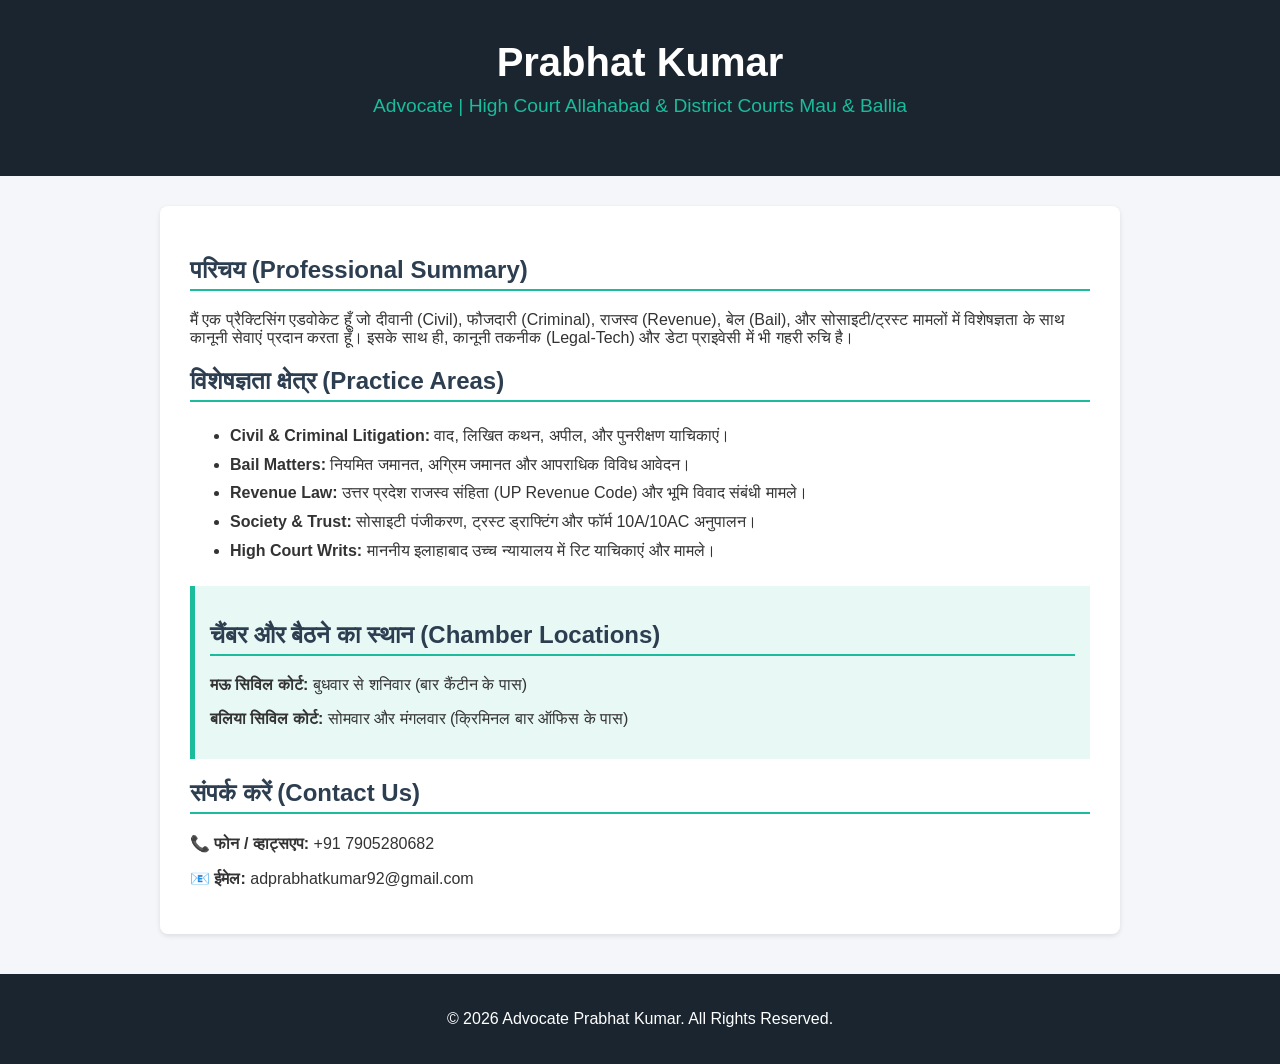
==== index.html @ 76f958d3 "Create index.html" ====
<!DOCTYPE html>
<html lang="hi">
<head>
    <meta charset="UTF-8">
    <meta name="viewport" content="width=device-width, initial-scale=1.0">
    <title>Advocate Prabhat Kumar | Legal Practitioner & Legal-Tech</title>
    <style>
        body { font-family: Arial, sans-serif; margin: 0; padding: 0; background-color: #f4f6f9; color: #333; }
        header { background: #1a252f; color: #fff; padding: 40px 20px; text-align: center; }
        header h1 { margin: 0; font-size: 2.5em; }
        header p { font-size: 1.2em; color: #1abc9c; margin-top: 10px; }
        .container { max-width: 900px; margin: 30px auto; background: #fff; padding: 30px; border-radius: 8px; box-shadow: 0 2px 5px rgba(0,0,0,0.1); }
        h2 { color: #2c3e50; border-bottom: 2px solid #1abc9c; padding-bottom: 5px; }
        ul { line-height: 1.8; }
        .chambers { background: #e8f8f5; padding: 15px; border-left: 5px solid #1abc9c; margin: 20px 0; }
        footer { text-align: center; padding: 20px; background: #1a252f; color: #fff; margin-top: 40px; }
    </style>
</head>
<body>

    <header>
        <h1>Prabhat Kumar</h1>
        <p>Advocate | High Court Allahabad & District Courts Mau & Ballia</p>
    </header>

    <div class="container">
        <h2>परिचय (Professional Summary)</h2>
        <p>मैं एक प्रैक्टिसिंग एडवोकेट हूँ जो दीवानी (Civil), फौजदारी (Criminal), राजस्व (Revenue), बेल (Bail), और सोसाइटी/ट्रस्ट मामलों में विशेषज्ञता के साथ कानूनी सेवाएं प्रदान करता हूँ। इसके साथ ही, कानूनी तकनीक (Legal-Tech) और डेटा प्राइवेसी में भी गहरी रुचि है।</p>

        <h2>विशेषज्ञता क्षेत्र (Practice Areas)</h2>
        <ul>
            <li><strong>Civil & Criminal Litigation:</strong> वाद, लिखित कथन, अपील, और पुनरीक्षण याचिकाएं।</li>
            <li><strong>Bail Matters:</strong> नियमित जमानत, अग्रिम जमानत और आपराधिक विविध आवेदन।</li>
            <li><strong>Revenue Law:</strong> उत्तर प्रदेश राजस्व संहिता (UP Revenue Code) और भूमि विवाद संबंधी मामले।</li>
            <li><strong>Society & Trust:</strong> सोसाइटी पंजीकरण, ट्रस्ट ड्राफ्टिंग और फॉर्म 10A/10AC अनुपालन।</li>
            <li><strong>High Court Writs:</strong> माननीय इलाहाबाद उच्च न्यायालय में रिट याचिकाएं और मामले।</li>
        </ul>

        <div class="chambers">
            <h2>चैंबर और बैठने का स्थान (Chamber Locations)</h2>
            <p><strong>मऊ सिविल कोर्ट:</strong> बुधवार से शनिवार (बार कैंटीन के पास)</p>
            <p><strong>बलिया सिविल कोर्ट:</strong> सोमवार और मंगलवार (क्रिमिनल बार ऑफिस के पास)</p>
        </div>

        <h2>संपर्क करें (Contact Us)</h2>
        <p>📞 <strong>फोन / व्हाट्सएप:</strong> +91 7905280682</p>
        <p>📧 <strong>ईमेल:</strong> adprabhatkumar92@gmail.com</p>
    </div>

    <footer>
        <p>&copy; 2026 Advocate Prabhat Kumar. All Rights Reserved.</p>
    </footer>

</body>
</html>
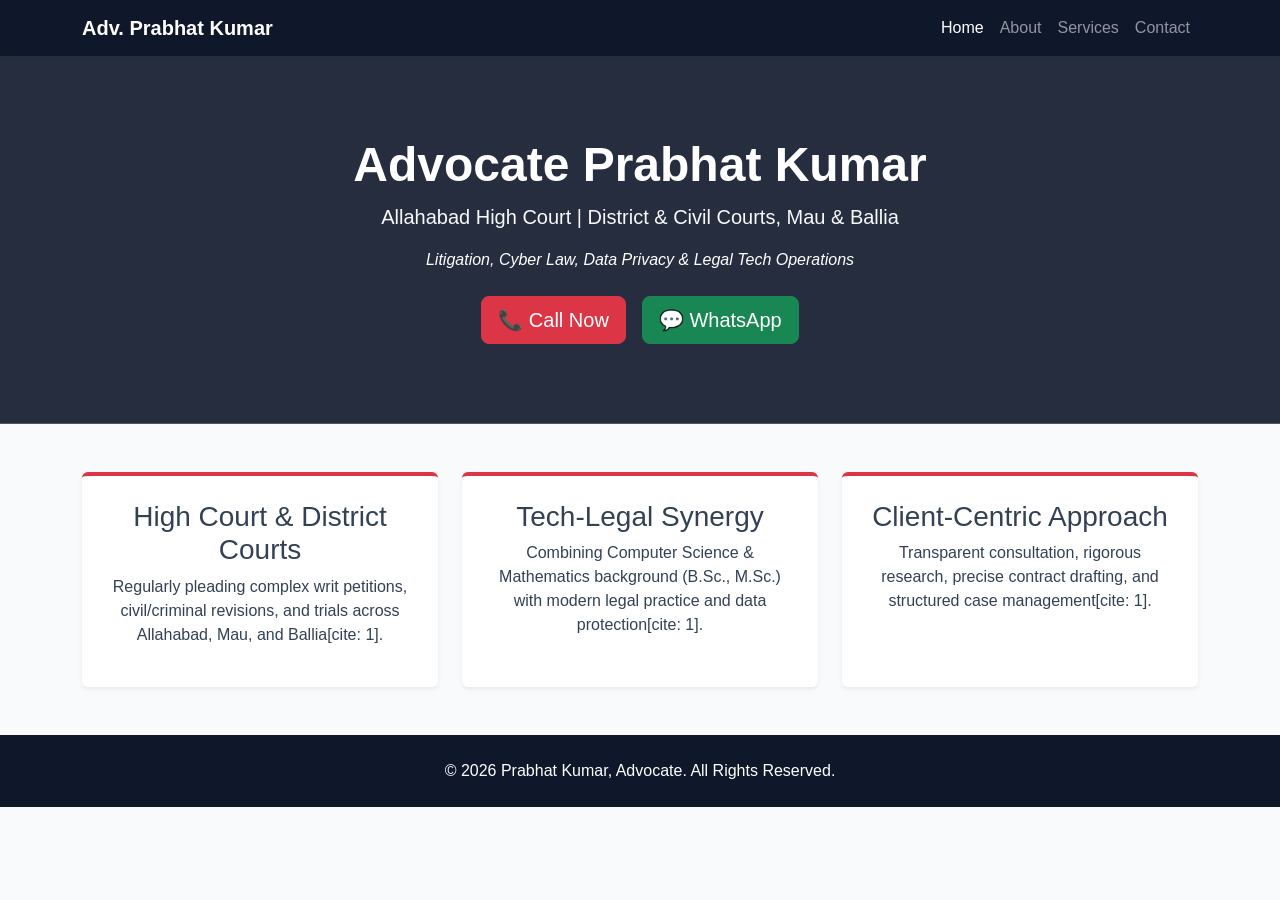
==== commit d3b36822: "Update index.html" ====
--- a/index.html
+++ b/index.html
@@ -3,53 +3,76 @@
 <head>
     <meta charset="UTF-8">
     <meta name="viewport" content="width=device-width, initial-scale=1.0">
-    <title>Advocate Prabhat Kumar | Legal Practitioner & Legal-Tech</title>
-    <style>
-        body { font-family: Arial, sans-serif; margin: 0; padding: 0; background-color: #f4f6f9; color: #333; }
-        header { background: #1a252f; color: #fff; padding: 40px 20px; text-align: center; }
-        header h1 { margin: 0; font-size: 2.5em; }
-        header p { font-size: 1.2em; color: #1abc9c; margin-top: 10px; }
-        .container { max-width: 900px; margin: 30px auto; background: #fff; padding: 30px; border-radius: 8px; box-shadow: 0 2px 5px rgba(0,0,0,0.1); }
-        h2 { color: #2c3e50; border-bottom: 2px solid #1abc9c; padding-bottom: 5px; }
-        ul { line-height: 1.8; }
-        .chambers { background: #e8f8f5; padding: 15px; border-left: 5px solid #1abc9c; margin: 20px 0; }
-        footer { text-align: center; padding: 20px; background: #1a252f; color: #fff; margin-top: 40px; }
-    </style>
+    <title>Prabhat Kumar - Advocate & Legal Tech Consultant</title>
+    <!-- Bootstrap 5 CSS CDN -->
+    <link href="https://cdn.jsdelivr.net/npm/bootstrap@5.3.0/dist/css/bootstrap.min.css" rel="stylesheet">
+    <link rel="stylesheet" href="style.css">
 </head>
 <body>
 
-    <header>
-        <h1>Prabhat Kumar</h1>
-        <p>Advocate | High Court Allahabad & District Courts Mau & Ballia</p>
+    <!-- Navigation Bar -->
+    <nav class="navbar navbar-expand-lg navbar-dark sticky-top shadow-sm">
+        <div class="container">
+            <a class="navbar-brand fw-bold" href="index.html">Adv. Prabhat Kumar</a>
+            <button class="navbar-toggler" type="button" data-bs-toggle="collapse" data-bs-target="#navbarNav">
+                <span class="navbar-toggler-icon"></span>
+            </button>
+            <div class="collapse navbar-collapse justify-content-end" id="navbarNav">
+                <ul class="navbar-nav">
+                    <li class="nav-item"><a class="nav-link active" href="index.html">Home</a></li>
+                    <li class="nav-item"><a class="nav-link" href="about.html">About</a></li>
+                    <li class="nav-item"><a class="nav-link" href="services.html">Services</a></li>
+                    <li class="nav-item"><a class="nav-link" href="contact.html">Contact</a></li>
+                </ul>
+            </div>
+        </div>
+    </nav>
+
+    <!-- Hero Section -->
+    <header class="hero-section text-center">
+        <div class="container">
+            <h1 class="display-5 fw-bold">Advocate Prabhat Kumar</h1>
+            <p class="lead text-light">Allahabad High Court | District & Civil Courts, Mau & Ballia</p>
+            <p class="mb-4"><em>Litigation, Cyber Law, Data Privacy & Legal Tech Operations</em></p>
+            <div class="d-flex justify-content-center gap-3">
+                <a href="tel:+917905280682" class="btn btn-danger btn-lg">📞 Call Now</a>
+                <a href="https://wa.me/917905280682" target="_blank" class="btn btn-success btn-lg">💬 WhatsApp</a>
+            </div>
+        </div>
     </header>
 
-    <div class="container">
-        <h2>परिचय (Professional Summary)</h2>
-        <p>मैं एक प्रैक्टिसिंग एडवोकेट हूँ जो दीवानी (Civil), फौजदारी (Criminal), राजस्व (Revenue), बेल (Bail), और सोसाइटी/ट्रस्ट मामलों में विशेषज्ञता के साथ कानूनी सेवाएं प्रदान करता हूँ। इसके साथ ही, कानूनी तकनीक (Legal-Tech) और डेटा प्राइवेसी में भी गहरी रुचि है।</p>
+    <!-- Highlights Section -->
+    <section class="container py-5">
+        <div class="row g-4 text-center">
+            <div class="col-md-4">
+                <div class="p-4 bg-white rounded shadow-sm h-100 border-top border-danger border-4">
+                    <h3>High Court & District Courts</h3>
+                    <p>Regularly pleading complex writ petitions, civil/criminal revisions, and trials across Allahabad, Mau, and Ballia[cite: 1].</p>
+                </div>
+            </div>
+            <div class="col-md-4">
+                <div class="p-4 bg-white rounded shadow-sm h-100 border-top border-danger border-4">
+                    <h3>Tech-Legal Synergy</h3>
+                    <p>Combining Computer Science & Mathematics background (B.Sc., M.Sc.) with modern legal practice and data protection[cite: 1].</p>
+                </div>
+            </div>
+            <div class="col-md-4">
+                <div class="p-4 bg-white rounded shadow-sm h-100 border-top border-danger border-4">
+                    <h3>Client-Centric Approach</h3>
+                    <p>Transparent consultation, rigorous research, precise contract drafting, and structured case management[cite: 1].</p>
+                </div>
+            </div>
+        </div>
+    </section>
 
-        <h2>विशेषज्ञता क्षेत्र (Practice Areas)</h2>
-        <ul>
-            <li><strong>Civil & Criminal Litigation:</strong> वाद, लिखित कथन, अपील, और पुनरीक्षण याचिकाएं।</li>
-            <li><strong>Bail Matters:</strong> नियमित जमानत, अग्रिम जमानत और आपराधिक विविध आवेदन।</li>
-            <li><strong>Revenue Law:</strong> उत्तर प्रदेश राजस्व संहिता (UP Revenue Code) और भूमि विवाद संबंधी मामले।</li>
-            <li><strong>Society & Trust:</strong> सोसाइटी पंजीकरण, ट्रस्ट ड्राफ्टिंग और फॉर्म 10A/10AC अनुपालन।</li>
-            <li><strong>High Court Writs:</strong> माननीय इलाहाबाद उच्च न्यायालय में रिट याचिकाएं और मामले।</li>
-        </ul>
-
-        <div class="chambers">
-            <h2>चैंबर और बैठने का स्थान (Chamber Locations)</h2>
-            <p><strong>मऊ सिविल कोर्ट:</strong> बुधवार से शनिवार (बार कैंटीन के पास)</p>
-            <p><strong>बलिया सिविल कोर्ट:</strong> सोमवार और मंगलवार (क्रिमिनल बार ऑफिस के पास)</p>
+    <!-- Footer -->
+    <footer class="text-center py-4">
+        <div class="container">
+            <p class="mb-0">&copy; 2026 Prabhat Kumar, Advocate. All Rights Reserved.</p>
         </div>
-
-        <h2>संपर्क करें (Contact Us)</h2>
-        <p>📞 <strong>फोन / व्हाट्सएप:</strong> +91 7905280682</p>
-        <p>📧 <strong>ईमेल:</strong> adprabhatkumar92@gmail.com</p>
-    </div>
-
-    <footer>
-        <p>&copy; 2026 Advocate Prabhat Kumar. All Rights Reserved.</p>
     </footer>
 
+    <!-- Bootstrap JS Bundle -->
+    <script src="https://cdn.jsdelivr.net/npm/bootstrap@5.3.0/dist/js/bootstrap.bundle.min.js"></script>
 </body>
 </html>
--- a/style.css
+++ b/style.css
@@ -0,0 +1,27 @@
+:root {
+    --primary-color: #0f172a;
+    --secondary-color: #b91c1c;
+}
+
+body {
+    font-family: 'Segoe UI', Tahoma, Geneva, Verdana, sans-serif;
+    background-color: #f8fafc;
+    color: #334155;
+}
+
+.navbar {
+    background-color: var(--primary-color) !important;
+}
+
+.hero-section {
+    background: linear-gradient(rgba(15, 23, 42, 0.9), rgba(15, 23, 42, 0.9)), url('https://images.unsplash.com/photo-1589829545856-d10d557cf95f?auto=format&fit=crop&w=1200&q=80');
+    background-size: cover;
+    background-position: center;
+    color: white;
+    padding: 80px 20px;
+}
+
+footer {
+    background-color: var(--primary-color);
+    color: white;
+}
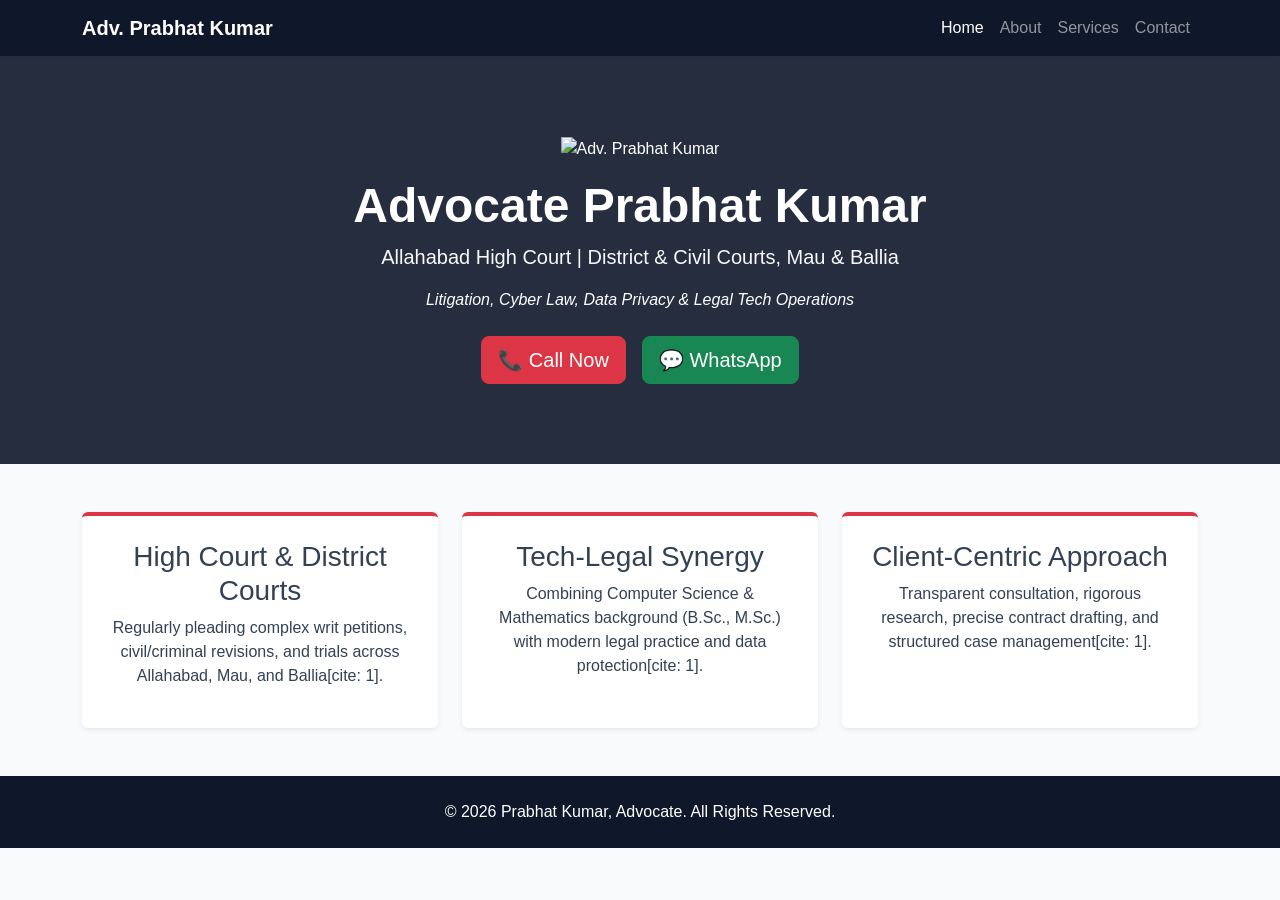
==== commit 10db19e4: "Add profile image to hero section Added profile image tag for Advocate Prabhat Kumar." ====
--- a/index.html
+++ b/index.html
@@ -31,6 +31,11 @@
     <!-- Hero Section -->
     <header class="hero-section text-center">
         <div class="container">
+            <!-- 🔽 यहाँ अपनी प्रोफाइल फोटो का टैग जोड़ें 🔽 -->
+            <div class="mb-3">
+                <img src="profile.jpg" alt="Adv. Prabhat Kumar" class="hero-profile-img">
+            </div>
+
             <h1 class="display-5 fw-bold">Advocate Prabhat Kumar</h1>
             <p class="lead text-light">Allahabad High Court | District & Civil Courts, Mau & Ballia</p>
             <p class="mb-4"><em>Litigation, Cyber Law, Data Privacy & Legal Tech Operations</em></p>
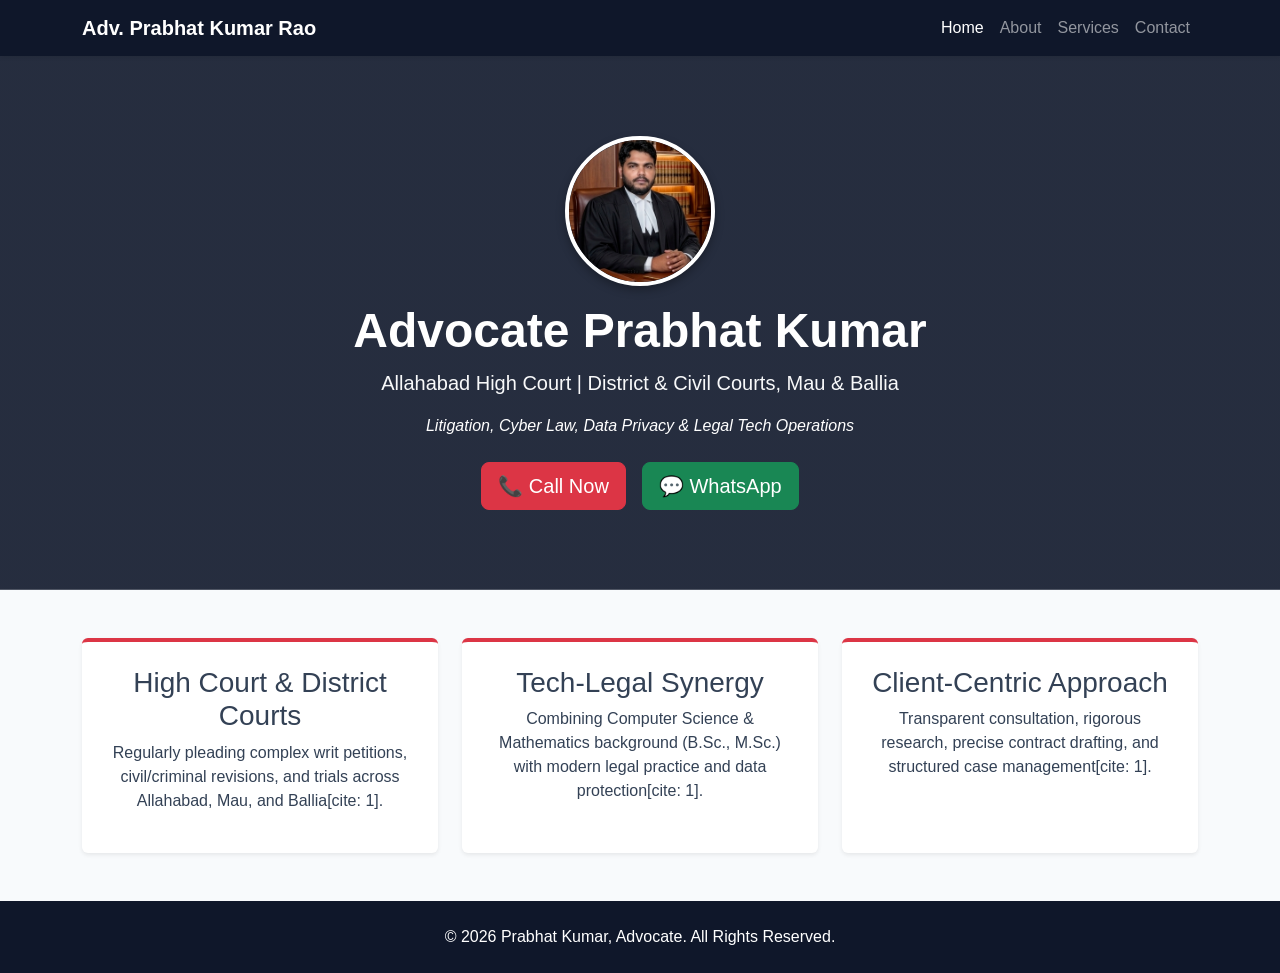
==== commit ccf9a1cc: "Update index.html" ====
--- a/index.html
+++ b/index.html
@@ -3,7 +3,7 @@
 <head>
     <meta charset="UTF-8">
     <meta name="viewport" content="width=device-width, initial-scale=1.0">
-    <title>Prabhat Kumar - Advocate & Legal Tech Consultant</title>
+    <title>Prabhat Kumar Rao- Advocate & Legal Tech Consultant</title>
     <!-- Bootstrap 5 CSS CDN -->
     <link href="https://cdn.jsdelivr.net/npm/bootstrap@5.3.0/dist/css/bootstrap.min.css" rel="stylesheet">
     <link rel="stylesheet" href="style.css">
@@ -13,7 +13,7 @@
     <!-- Navigation Bar -->
     <nav class="navbar navbar-expand-lg navbar-dark sticky-top shadow-sm">
         <div class="container">
-            <a class="navbar-brand fw-bold" href="index.html">Adv. Prabhat Kumar</a>
+            <a class="navbar-brand fw-bold" href="index.html">Adv. Prabhat Kumar Rao</a>
             <button class="navbar-toggler" type="button" data-bs-toggle="collapse" data-bs-target="#navbarNav">
                 <span class="navbar-toggler-icon"></span>
             </button>
--- a/style.css
+++ b/style.css
@@ -20,6 +20,16 @@
     color: white;
     padding: 80px 20px;
 }
+    /* Hero Section Profile Image */
+.hero-profile-img {
+    width: 150px;            /* फोटो की चौड़ाई */
+    height: 150px;           /* फोटो की लंबाई */
+    object-fit: cover;       /* फोटो खिंचेगी नहीं, बिल्कुल सही दिखेगी */
+    border-radius: 50%;      /* फोटो को गोल (Circle) बनाने के लिए */
+    border: 4px solid #ffffff; /* फोटो के चारों ओर सफेद Border */
+    box-shadow: 0 4px 10px rgba(0, 0, 0, 0.3); /* सुंदर Shadow Effect */
+
+}
 
 footer {
     background-color: var(--primary-color);
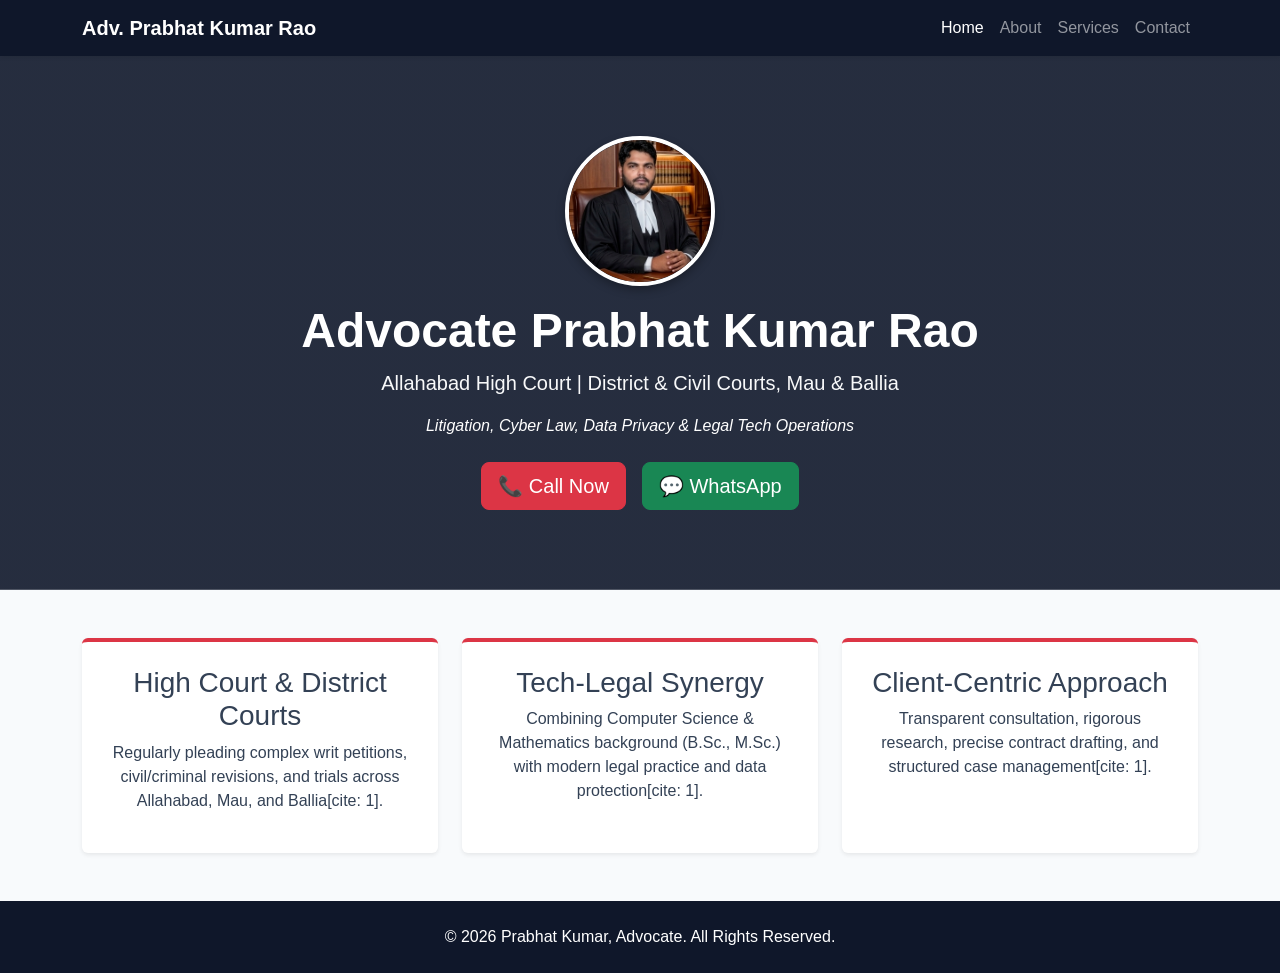
==== commit c7cce60e: "Update name from 'Advocate Prabhat Kumar' to 'Advocate Prabhat Kumar Rao'" ====
--- a/index.html
+++ b/index.html
@@ -36,7 +36,7 @@
                 <img src="profile.jpg" alt="Adv. Prabhat Kumar" class="hero-profile-img">
             </div>
 
-            <h1 class="display-5 fw-bold">Advocate Prabhat Kumar</h1>
+            <h1 class="display-5 fw-bold">Advocate Prabhat Kumar Rao</h1>
             <p class="lead text-light">Allahabad High Court | District & Civil Courts, Mau & Ballia</p>
             <p class="mb-4"><em>Litigation, Cyber Law, Data Privacy & Legal Tech Operations</em></p>
             <div class="d-flex justify-content-center gap-3">
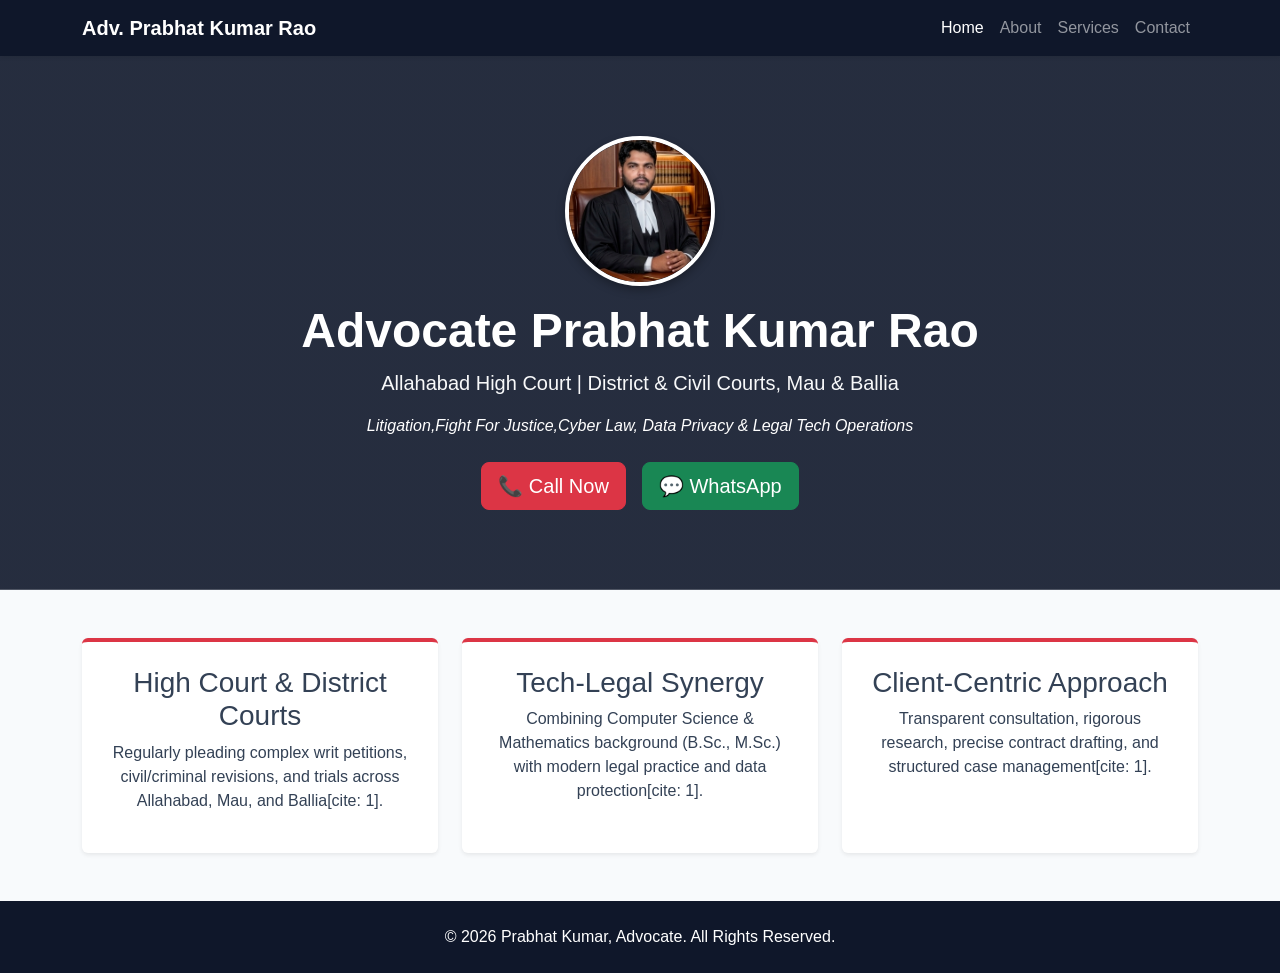
==== commit d1cf2623: "Update index.html" ====
--- a/index.html
+++ b/index.html
@@ -38,7 +38,7 @@
 
             <h1 class="display-5 fw-bold">Advocate Prabhat Kumar Rao</h1>
             <p class="lead text-light">Allahabad High Court | District & Civil Courts, Mau & Ballia</p>
-            <p class="mb-4"><em>Litigation, Cyber Law, Data Privacy & Legal Tech Operations</em></p>
+            <p class="mb-4"><em>Litigation,Fight For Justice,Cyber Law, Data Privacy & Legal Tech Operations</em></p>
             <div class="d-flex justify-content-center gap-3">
                 <a href="tel:+917905280682" class="btn btn-danger btn-lg">📞 Call Now</a>
                 <a href="https://wa.me/917905280682" target="_blank" class="btn btn-success btn-lg">💬 WhatsApp</a>
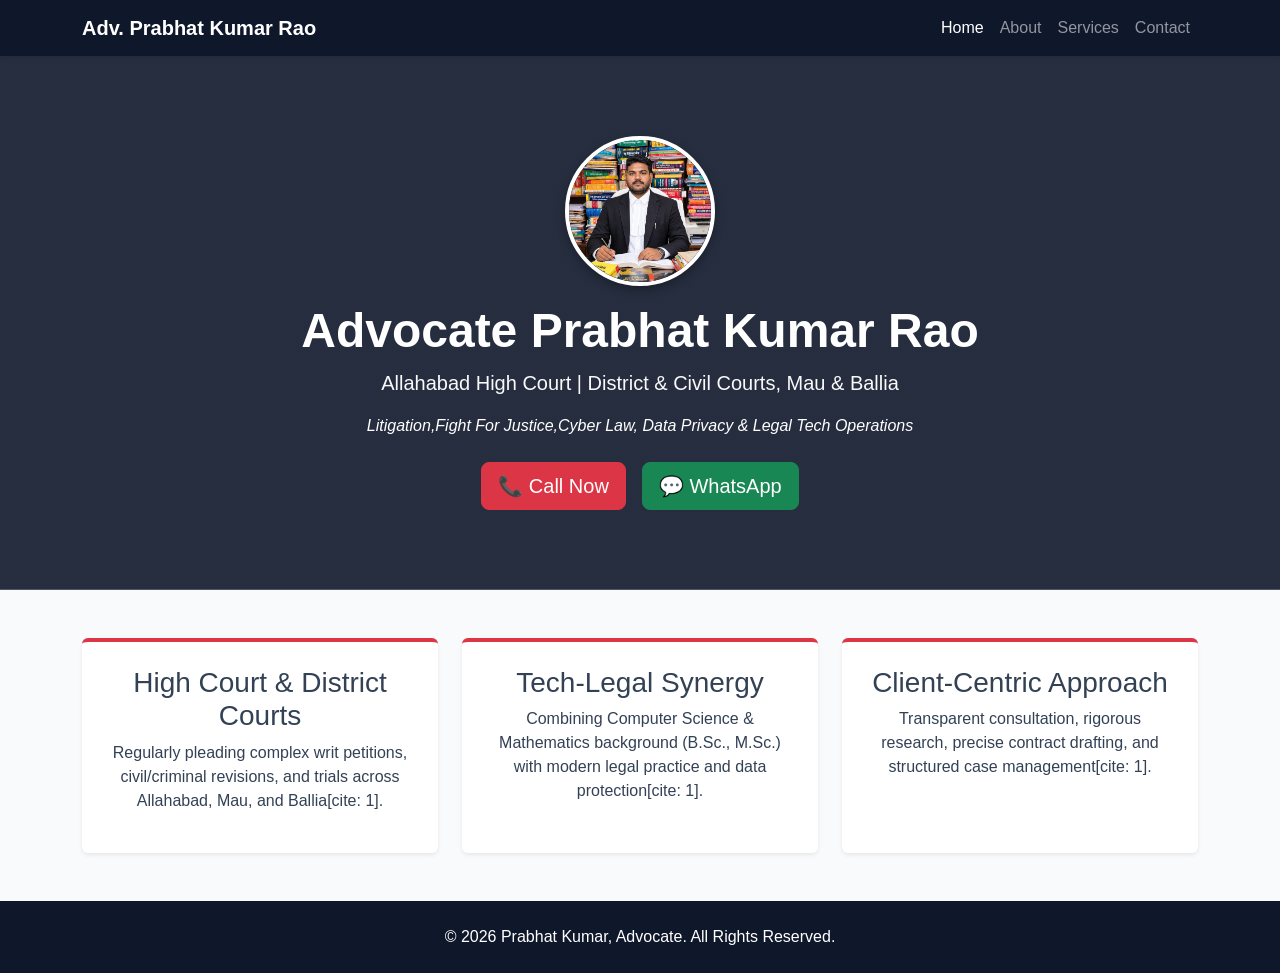
==== commit bf693b3f: "Update index.html" ====
--- a/index.html
+++ b/index.html
@@ -33,7 +33,7 @@
         <div class="container">
             <!-- 🔽 यहाँ अपनी प्रोफाइल फोटो का टैग जोड़ें 🔽 -->
             <div class="mb-3">
-                <img src="profile.jpg" alt="Adv. Prabhat Kumar" class="hero-profile-img">
+                <img src="adprabhatoffice.jpg" alt="Adv. Prabhat Kumar" class="hero-profile-img">
             </div>
 
             <h1 class="display-5 fw-bold">Advocate Prabhat Kumar Rao</h1>
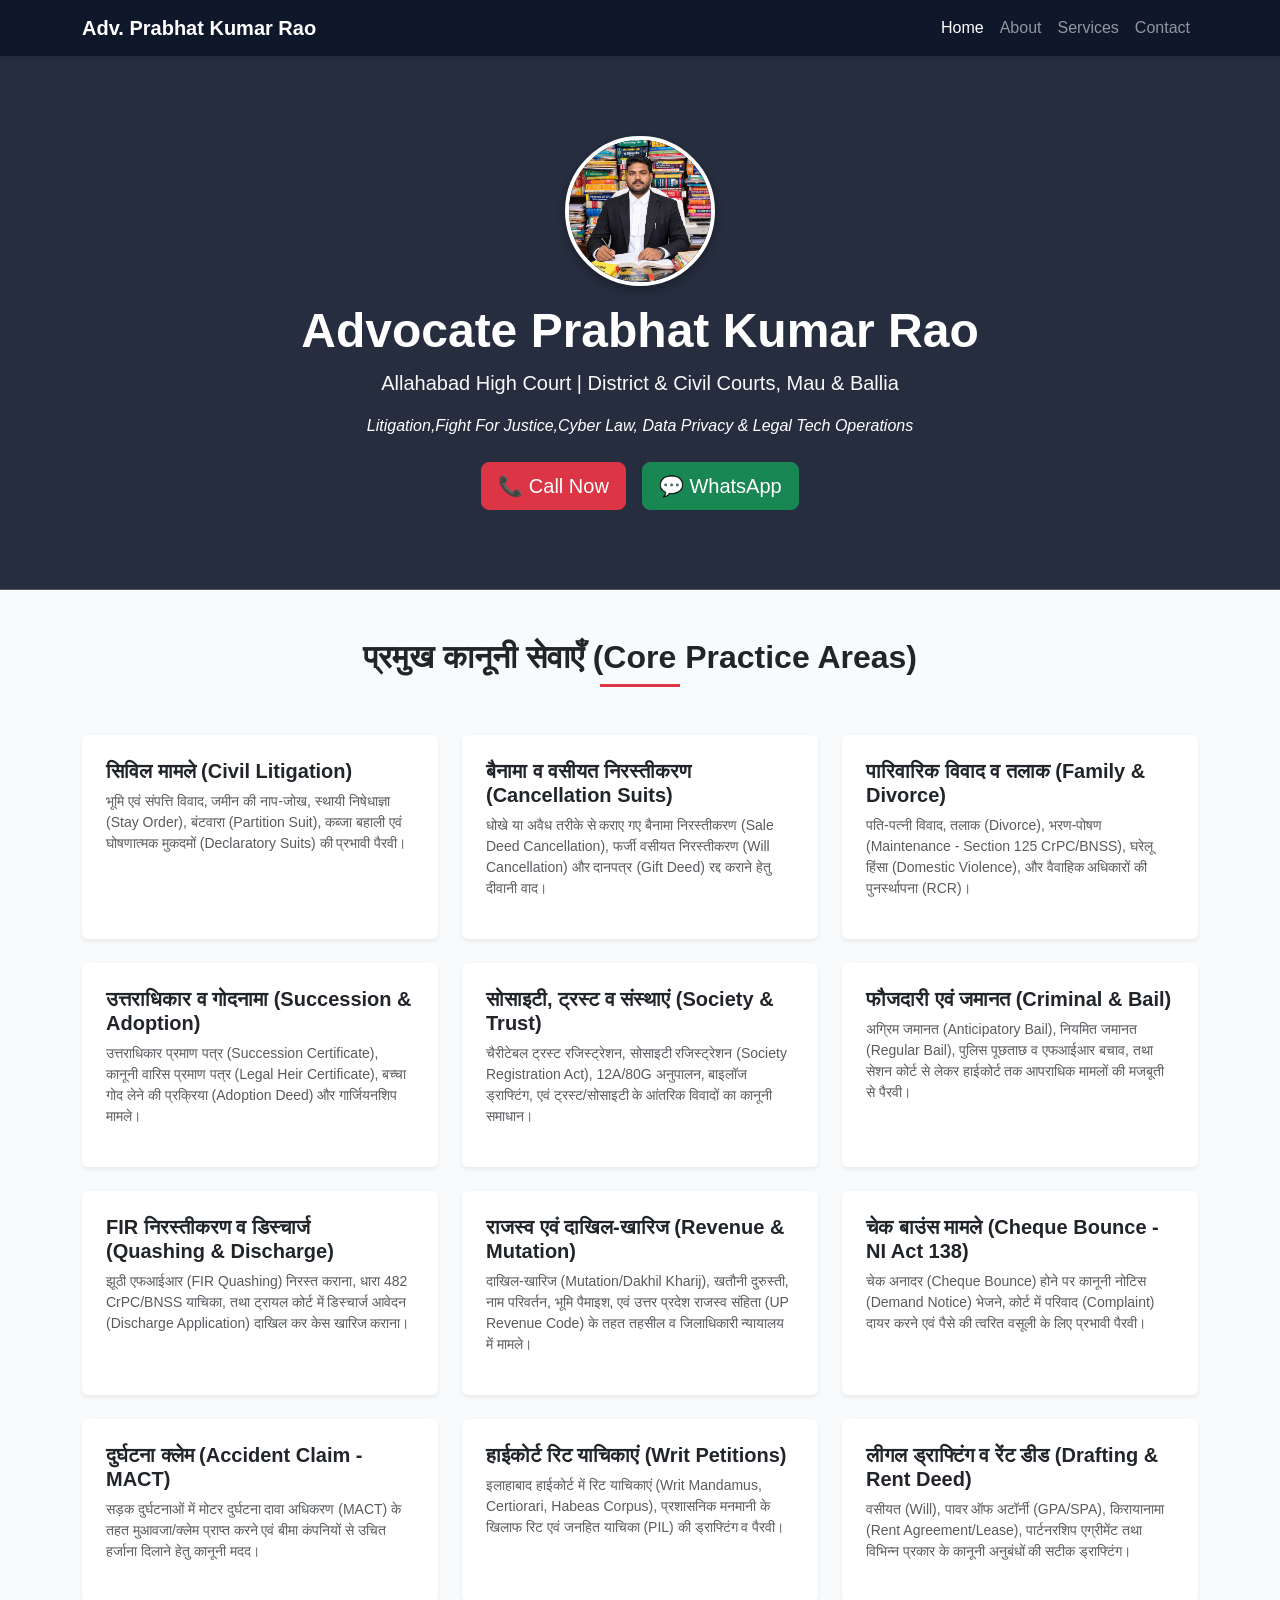
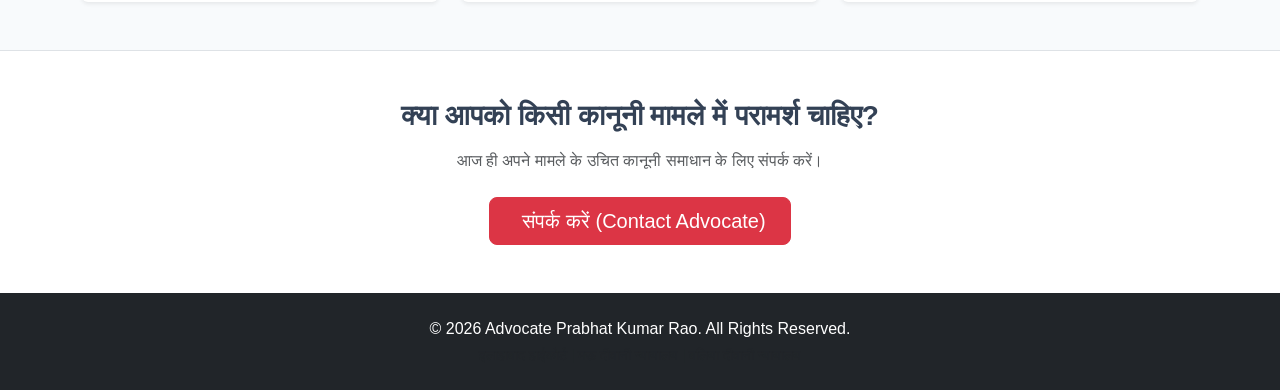
==== commit 1f60bf10: "Update index.html" ====
--- a/index.html
+++ b/index.html
@@ -46,38 +46,169 @@
         </div>
     </header>
 
-    <!-- Highlights Section -->
-    <section class="container py-5">
-        <div class="row g-4 text-center">
-            <div class="col-md-4">
-                <div class="p-4 bg-white rounded shadow-sm h-100 border-top border-danger border-4">
-                    <h3>High Court & District Courts</h3>
-                    <p>Regularly pleading complex writ petitions, civil/criminal revisions, and trials across Allahabad, Mau, and Ballia[cite: 1].</p>
-                </div>
-            </div>
-            <div class="col-md-4">
-                <div class="p-4 bg-white rounded shadow-sm h-100 border-top border-danger border-4">
-                    <h3>Tech-Legal Synergy</h3>
-                    <p>Combining Computer Science & Mathematics background (B.Sc., M.Sc.) with modern legal practice and data protection[cite: 1].</p>
-                </div>
-            </div>
-            <div class="col-md-4">
-                <div class="p-4 bg-white rounded shadow-sm h-100 border-top border-danger border-4">
-                    <h3>Client-Centric Approach</h3>
-                    <p>Transparent consultation, rigorous research, precise contract drafting, and structured case management[cite: 1].</p>
-                </div>
-            </div>
+    <!-- Services Grid Section -->
+    <div class="container py-5">
+        <div class="text-center mb-5">
+            <h2 class="fw-bold text-dark">प्रमुख कानूनी सेवाएँ (Core Practice Areas)</h2>
+            <div class="bg-danger mx-auto" style="height: 3px; width: 80px;"></div>
+        </div>
+
+        <div class="row g-4">
+
+            <!-- 1. Civil Litigation -->
+            <div class="col-md-6 col-lg-4">
+                <div class="bg-white p-4 rounded shadow-sm h-100 service-card">
+                    <div class="icon-box"><i class="fa-solid fa-scale-balanced"></i></div>
+                    <h3 class="h5 fw-bold text-dark">सिविल मामले (Civil Litigation)</h3>
+                    <p class="text-muted small mt-2">
+                        भूमि एवं संपत्ति विवाद, जमीन की नाप-जोख, स्थायी निषेधाज्ञा (Stay Order), बंटवारा (Partition Suit), कब्जा बहाली एवं घोषणात्मक मुकदमों (Declaratory Suits) की प्रभावी पैरवी।
+                    </p>
+                </div>
+            </div>
+
+            <!-- 2. Deed & Will Cancellation (न्यू जोड़ा गया) -->
+            <div class="col-md-6 col-lg-4">
+                <div class="bg-white p-4 rounded shadow-sm h-100 service-card">
+                    <div class="icon-box"><i class="fa-solid fa-file-signature"></i></div>
+                    <h3 class="h5 fw-bold text-dark">बैनामा व वसीयत निरस्तीकरण (Cancellation Suits)</h3>
+                    <p class="text-muted small mt-2">
+                        धोखे या अवैध तरीके से कराए गए बैनामा निरस्तीकरण (Sale Deed Cancellation), फर्जी वसीयत निरस्तीकरण (Will Cancellation) और दानपत्र (Gift Deed) रद्द कराने हेतु दीवानी वाद।
+                    </p>
+                </div>
+            </div>
+
+            <!-- 3. Family Court & Matrimonial (न्यू जोड़ा गया) -->
+            <div class="col-md-6 col-lg-4">
+                <div class="bg-white p-4 rounded shadow-sm h-100 service-card">
+                    <div class="icon-box"><i class="fa-solid fa-people-roof"></i></div>
+                    <h3 class="h5 fw-bold text-dark">पारिवारिक विवाद व तलाक (Family & Divorce)</h3>
+                    <p class="text-muted small mt-2">
+                        पति-पत्नी विवाद, तलाक (Divorce), भरण-पोषण (Maintenance - Section 125 CrPC/BNSS), घरेलू हिंसा (Domestic Violence), और वैवाहिक अधिकारों की पुनर्स्थापना (RCR)।
+                    </p>
+                </div>
+            </div>
+
+            <!-- 4. Succession & Adoption (न्यू जोड़ा गया) -->
+            <div class="col-md-6 col-lg-4">
+                <div class="bg-white p-4 rounded shadow-sm h-100 service-card">
+                    <div class="icon-box"><i class="fa-solid fa-users-rectangle"></i></div>
+                    <h3 class="h5 fw-bold text-dark">उत्तराधिकार व गोदनामा (Succession & Adoption)</h3>
+                    <p class="text-muted small mt-2">
+                        उत्तराधिकार प्रमाण पत्र (Succession Certificate), कानूनी वारिस प्रमाण पत्र (Legal Heir Certificate), बच्चा गोद लेने की प्रक्रिया (Adoption Deed) और गार्जियनशिप मामले।
+                    </p>
+                </div>
+            </div>
+
+            <!-- 5. Society, Trust & NGO Matters (न्यू जोड़ा गया) -->
+            <div class="col-md-6 col-lg-4">
+                <div class="bg-white p-4 rounded shadow-sm h-100 service-card">
+                    <div class="icon-box"><i class="fa-solid fa-sitemap"></i></div>
+                    <h3 class="h5 fw-bold text-dark">सोसाइटी, ट्रस्ट व संस्थाएं (Society & Trust)</h3>
+                    <p class="text-muted small mt-2">
+                        चैरीटेबल ट्रस्ट रजिस्ट्रेशन, सोसाइटी रजिस्ट्रेशन (Society Registration Act), 12A/80G अनुपालन, बाइलॉज ड्राफ्टिंग, एवं ट्रस्ट/सोसाइटी के आंतरिक विवादों का कानूनी समाधान।
+                    </p>
+                </div>
+            </div>
+
+            <!-- 6. Criminal & Bail Matters -->
+            <div class="col-md-6 col-lg-4">
+                <div class="bg-white p-4 rounded shadow-sm h-100 service-card">
+                    <div class="icon-box"><i class="fa-solid fa-handcuffs"></i></div>
+                    <h3 class="h5 fw-bold text-dark">फौजदारी एवं जमानत (Criminal & Bail)</h3>
+                    <p class="text-muted small mt-2">
+                        अग्रिम जमानत (Anticipatory Bail), नियमित जमानत (Regular Bail), पुलिस पूछताछ व एफआईआर बचाव, तथा सेशन कोर्ट से लेकर हाईकोर्ट तक आपराधिक मामलों की मजबूती से पैरवी।
+                    </p>
+                </div>
+            </div>
+
+            <!-- 7. Discharge & FIR Quashing -->
+            <div class="col-md-6 col-lg-4">
+                <div class="bg-white p-4 rounded shadow-sm h-100 service-card">
+                    <div class="icon-box"><i class="fa-solid fa-file-circle-xmark"></i></div>
+                    <h3 class="h5 fw-bold text-dark">FIR निरस्तीकरण व डिस्चार्ज (Quashing & Discharge)</h3>
+                    <p class="text-muted small mt-2">
+                        झूठी एफआईआर (FIR Quashing) निरस्त कराना, धारा 482 CrPC/BNSS याचिका, तथा ट्रायल कोर्ट में डिस्चार्ज आवेदन (Discharge Application) दाखिल कर केस खारिज कराना।
+                    </p>
+                </div>
+            </div>
+
+            <!-- 8. Revenue & Dakhil Kharij -->
+            <div class="col-md-6 col-lg-4">
+                <div class="bg-white p-4 rounded shadow-sm h-100 service-card">
+                    <div class="icon-box"><i class="fa-solid fa-building-columns"></i></div>
+                    <h3 class="h5 fw-bold text-dark">राजस्व एवं दाखिल-खारिज (Revenue & Mutation)</h3>
+                    <p class="text-muted small mt-2">
+                        दाखिल-खारिज (Mutation/Dakhil Kharij), खतौनी दुरुस्ती, नाम परिवर्तन, भूमि पैमाइश, एवं उत्तर प्रदेश राजस्व संहिता (UP Revenue Code) के तहत तहसील व जिलाधिकारी न्यायालय में मामले।
+                    </p>
+                </div>
+            </div>
+
+            <!-- 9. Cheque Bounce -->
+            <div class="col-md-6 col-lg-4">
+                <div class="bg-white p-4 rounded shadow-sm h-100 service-card">
+                    <div class="icon-box"><i class="fa-solid fa-money-check-dollar"></i></div>
+                    <h3 class="h5 fw-bold text-dark">चेक बाउंस मामले (Cheque Bounce - NI Act 138)</h3>
+                    <p class="text-muted small mt-2">
+                        चेक अनादर (Cheque Bounce) होने पर कानूनी नोटिस (Demand Notice) भेजने, कोर्ट में परिवाद (Complaint) दायर करने एवं पैसे की त्वरित वसूली के लिए प्रभावी पैरवी।
+                    </p>
+                </div>
+            </div>
+
+            <!-- 10. Accident Claim (MACT) -->
+            <div class="col-md-6 col-lg-4">
+                <div class="bg-white p-4 rounded shadow-sm h-100 service-card">
+                    <div class="icon-box"><i class="fa-solid fa-car-burst"></i></div>
+                    <h3 class="h5 fw-bold text-dark">दुर्घटना क्लेम (Accident Claim - MACT)</h3>
+                    <p class="text-muted small mt-2">
+                        सड़क दुर्घटनाओं में मोटर दुर्घटना दावा अधिकरण (MACT) के तहत मुआवजा/क्लेम प्राप्त करने एवं बीमा कंपनियों से उचित हर्जाना दिलाने हेतु कानूनी मदद।
+                    </p>
+                </div>
+            </div>
+
+            <!-- 11. High Court Writ Petitions -->
+            <div class="col-md-6 col-lg-4">
+                <div class="bg-white p-4 rounded shadow-sm h-100 service-card">
+                    <div class="icon-box"><i class="fa-solid fa-gavel"></i></div>
+                    <h3 class="h5 fw-bold text-dark">हाईकोर्ट रिट याचिकाएं (Writ Petitions)</h3>
+                    <p class="text-muted small mt-2">
+                        इलाहाबाद हाईकोर्ट में रिट याचिकाएं (Writ Mandamus, Certiorari, Habeas Corpus), प्रशासनिक मनमानी के खिलाफ रिट एवं जनहित याचिका (PIL) की ड्राफ्टिंग व पैरवी।
+                    </p>
+                </div>
+            </div>
+
+            <!-- 12. Drafting, Rent Deed & Agreements -->
+            <div class="col-md-6 col-lg-4">
+                <div class="bg-white p-4 rounded shadow-sm h-100 service-card">
+                    <div class="icon-box"><i class="fa-solid fa-file-contract"></i></div>
+                    <h3 class="h5 fw-bold text-dark">लीगल ड्राफ्टिंग व रेंट डीड (Drafting & Rent Deed)</h3>
+                    <p class="text-muted small mt-2">
+                        वसीयत (Will), पावर ऑफ अटॉर्नी (GPA/SPA), किरायानामा (Rent Agreement/Lease), पार्टनरशिप एग्रीमेंट तथा विभिन्न प्रकार के कानूनी अनुबंधों की सटीक ड्राफ्टिंग।
+                    </p>
+                </div>
+            </div>
+
+        </div>
+    </div>
+
+   <!-- Call to Action Section -->
+    <section class="bg-white py-5 border-top">
+        <div class="container text-center">
+            <h3 class="fw-bold mb-3">क्या आपको किसी कानूनी मामले में परामर्श चाहिए?</h3>
+            <p class="text-muted mb-4">आज ही अपने मामले के उचित कानूनी समाधान के लिए संपर्क करें।</p>
+            <a href="contact.html" class="btn btn-danger btn-lg px-4"><i class="fa-solid fa-phone me-2"></i>संपर्क करें (Contact Advocate)</a>
         </div>
     </section>
 
     <!-- Footer -->
-    <footer class="text-center py-4">
+    <footer class="bg-dark text-white text-center py-4">
         <div class="container">
-            <p class="mb-0">&copy; 2026 Prabhat Kumar, Advocate. All Rights Reserved.</p>
+            <p class="mb-1">&copy; 2026 Advocate Prabhat Kumar Rao. All Rights Reserved.</p>
+            <p class="small text-muted mb-0">इलाहाबाद हाईकोर्ट | मऊ दीवानी न्यायालय | बलिया दीवानी न्यायालय</p>
         </div>
     </footer>
 
-    <!-- Bootstrap JS Bundle -->
+    <!-- Bootstrap 5 JS CDN -->
     <script src="https://cdn.jsdelivr.net/npm/bootstrap@5.3.0/dist/js/bootstrap.bundle.min.js"></script>
 </body>
 </html>
+
